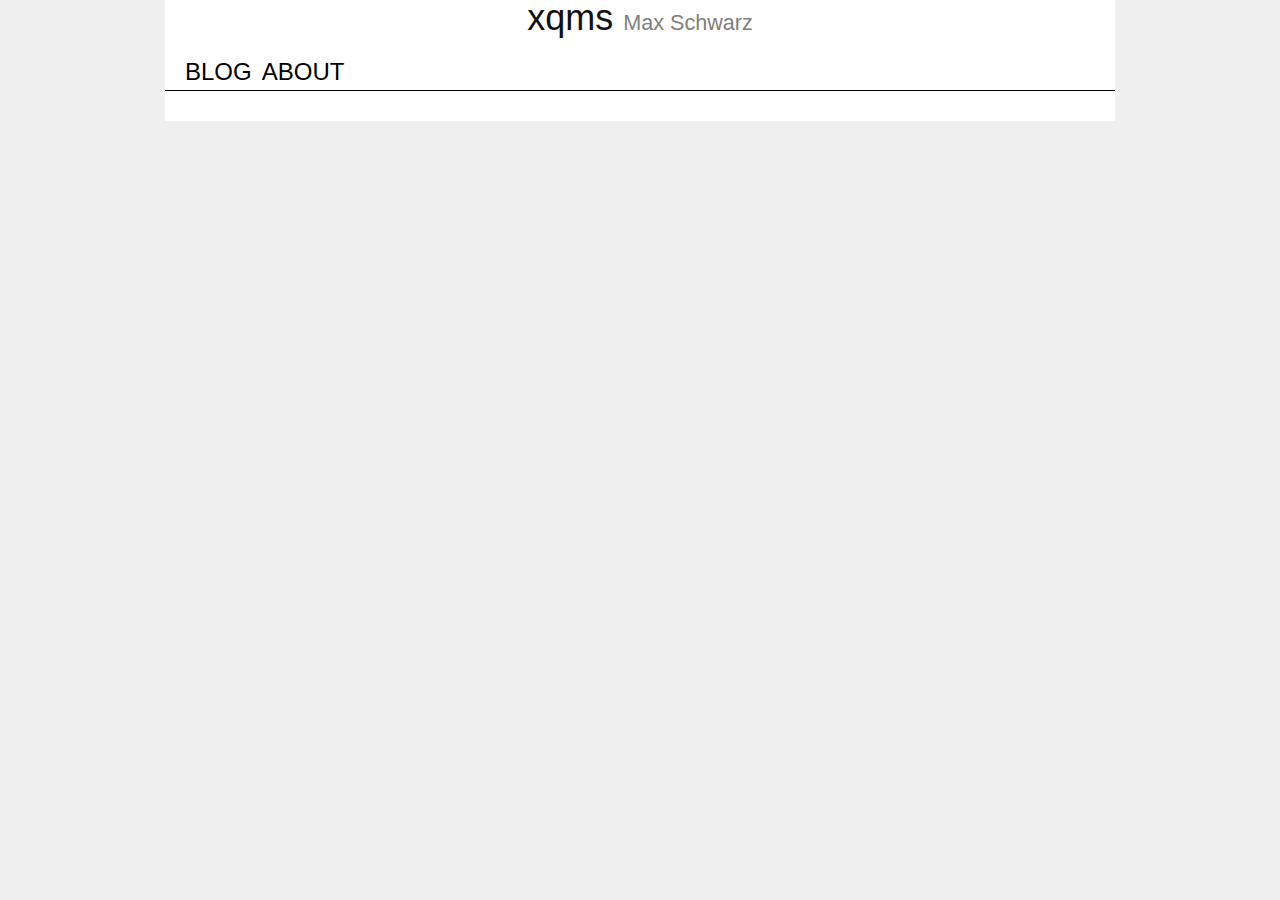
==== index.html @ cdac5692 "initial commit" ====
<!DOCTYPE HTML>
<html>
<head>
	<meta charset="" />

	<title>xqms</title>
	
	<link rel="stylesheet" href="/media/css/blueprint/screen.css" type="text/css" media="screen, projection" />
	<link rel="stylesheet" href="/media/css/blueprint/print.css" type="text/css" media="print" />
	<!--[if lt IE 8]>
			<link rel="stylesheet" href="/media/css/blueprint/ie.css" type="text/css" media="screen, projection" />
	<![endif]-->

	<link rel="stylesheet" href="/media/css/base.css" type="text/css" />
	<link rel="stylesheet" href="/media/css/code.css" type="text/css" />
</head>
<body>
	<div class="container">
		<div id="header" class="span-24">
			<h1>xqms <span id="header-name">Max Schwarz</span></h1>
		</div>
		<div id="nav" class="span-24">
						<nav class=main_nav>
    <ul>
                <li>
            <a title="Blog"
                class="button white blog"
                href="/blog">
                Blog
            </a>
        </li>        <li>
            <a title="About"
                class="button white about"
                href="/about.html">
                About
            </a>
        </li>    </ul>
</nav>
		</div>

		<div class="span-24">
		<div id="main">
		 
		</div>
		</div>
	</div>
</body>
</html>
---- media/css/blueprint/screen.css ----
/* -----------------------------------------------------------------------


 Blueprint CSS Framework 1.0.1
 http://blueprintcss.org

   * Copyright (c) 2007-Present. See LICENSE for more info.
   * See README for instructions on how to use Blueprint.
   * For credits and origins, see AUTHORS.
   * This is a compressed file. See the sources in the 'src' directory.

----------------------------------------------------------------------- */

/* reset.css */
html {margin:0;padding:0;border:0;}
body, div, span, object, iframe, h1, h2, h3, h4, h5, h6, p, blockquote, pre, a, abbr, acronym, address, code, del, dfn, em, img, q, dl, dt, dd, ol, ul, li, fieldset, form, label, legend, table, caption, tbody, tfoot, thead, tr, th, td, article, aside, dialog, figure, footer, header, hgroup, nav, section {margin:0;padding:0;border:0;font-size:100%;font:inherit;vertical-align:baseline;}
article, aside, details, figcaption, figure, dialog, footer, header, hgroup, menu, nav, section {display:block;}
body {line-height:1.5;background:white;}
table {border-collapse:separate;border-spacing:0;}
caption, th, td {text-align:left;font-weight:normal;float:none !important;}
table, th, td {vertical-align:middle;}
blockquote:before, blockquote:after, q:before, q:after {content:'';}
blockquote, q {quotes:"" "";}
a img {border:none;}
:focus {outline:0;}

/* typography.css */
html {font-size:100.01%;}
body {font-size:75%;color:#222;background:#fff;font-family:"Helvetica Neue", Arial, Helvetica, sans-serif;}
h1, h2, h3, h4, h5, h6 {font-weight:normal;color:#111;}
h1 {font-size:3em;line-height:1;margin-bottom:0.5em;}
h2 {font-size:2em;margin-bottom:0.75em;}
h3 {font-size:1.5em;line-height:1;margin-bottom:1em;}
h4 {font-size:1.2em;line-height:1.25;margin-bottom:1.25em;}
h5 {font-size:1em;font-weight:bold;margin-bottom:1.5em;}
h6 {font-size:1em;font-weight:bold;}
h1 img, h2 img, h3 img, h4 img, h5 img, h6 img {margin:0;}
p {margin:0 0 1.5em;}
.left {float:left !important;}
p .left {margin:1.5em 1.5em 1.5em 0;padding:0;}
.right {float:right !important;}
p .right {margin:1.5em 0 1.5em 1.5em;padding:0;}
a:focus, a:hover {color:#09f;}
a {color:#06c;text-decoration:underline;}
blockquote {margin:1.5em;color:#666;font-style:italic;}
strong, dfn {font-weight:bold;}
em, dfn {font-style:italic;}
sup, sub {line-height:0;}
abbr, acronym {border-bottom:1px dotted #666;}
address {margin:0 0 1.5em;font-style:italic;}
del {color:#666;}
pre {margin:1.5em 0;white-space:pre;}
pre, code, tt {font:1em 'andale mono', 'lucida console', monospace;line-height:1.5;}
li ul, li ol {margin:0;}
ul, ol {margin:0 1.5em 1.5em 0;padding-left:1.5em;}
ul {list-style-type:disc;}
ol {list-style-type:decimal;}
dl {margin:0 0 1.5em 0;}
dl dt {font-weight:bold;}
dd {margin-left:1.5em;}
table {margin-bottom:1.4em;width:100%;}
th {font-weight:bold;}
thead th {background:#c3d9ff;}
th, td, caption {padding:4px 10px 4px 5px;}
tbody tr:nth-child(even) td, tbody tr.even td {background:#e5ecf9;}
tfoot {font-style:italic;}
caption {background:#eee;}
.small {font-size:.8em;margin-bottom:1.875em;line-height:1.875em;}
.large {font-size:1.2em;line-height:2.5em;margin-bottom:1.25em;}
.hide {display:none;}
.quiet {color:#666;}
.loud {color:#000;}
.highlight {background:#ff0;}
.added {background:#060;color:#fff;}
.removed {background:#900;color:#fff;}
.first {margin-left:0;padding-left:0;}
.last {margin-right:0;padding-right:0;}
.top {margin-top:0;padding-top:0;}
.bottom {margin-bottom:0;padding-bottom:0;}

/* forms.css */
label {font-weight:bold;}
fieldset {padding:0 1.4em 1.4em 1.4em;margin:0 0 1.5em 0;border:1px solid #ccc;}
legend {font-weight:bold;font-size:1.2em;margin-top:-0.2em;margin-bottom:1em;}
fieldset, #IE8#HACK {padding-top:1.4em;}
legend, #IE8#HACK {margin-top:0;margin-bottom:0;}
input[type=text], input[type=password], input[type=url], input[type=email], input.text, input.title, textarea {background-color:#fff;border:1px solid #bbb;color:#000;}
input[type=text]:focus, input[type=password]:focus, input[type=url]:focus, input[type=email]:focus, input.text:focus, input.title:focus, textarea:focus {border-color:#666;}
select {background-color:#fff;border-width:1px;border-style:solid;}
input[type=text], input[type=password], input[type=url], input[type=email], input.text, input.title, textarea, select {margin:0.5em 0;}
input.text, input.title {width:300px;padding:5px;}
input.title {font-size:1.5em;}
textarea {width:390px;height:250px;padding:5px;}
form.inline {line-height:3;}
form.inline p {margin-bottom:0;}
.error, .alert, .notice, .success, .info {padding:0.8em;margin-bottom:1em;border:2px solid #ddd;}
.error, .alert {background:#fbe3e4;color:#8a1f11;border-color:#fbc2c4;}
.notice {background:#fff6bf;color:#514721;border-color:#ffd324;}
.success {background:#e6efc2;color:#264409;border-color:#c6d880;}
.info {background:#d5edf8;color:#205791;border-color:#92cae4;}
.error a, .alert a {color:#8a1f11;}
.notice a {color:#514721;}
.success a {color:#264409;}
.info a {color:#205791;}

/* grid.css */
.container {width:950px;margin:0 auto;}
.showgrid {background:url(src/grid.png);}
.column, .span-1, .span-2, .span-3, .span-4, .span-5, .span-6, .span-7, .span-8, .span-9, .span-10, .span-11, .span-12, .span-13, .span-14, .span-15, .span-16, .span-17, .span-18, .span-19, .span-20, .span-21, .span-22, .span-23, .span-24 {float:left;margin-right:10px;}
.last {margin-right:0;}
.span-1 {width:30px;}
.span-2 {width:70px;}
.span-3 {width:110px;}
.span-4 {width:150px;}
.span-5 {width:190px;}
.span-6 {width:230px;}
.span-7 {width:270px;}
.span-8 {width:310px;}
.span-9 {width:350px;}
.span-10 {width:390px;}
.span-11 {width:430px;}
.span-12 {width:470px;}
.span-13 {width:510px;}
.span-14 {width:550px;}
.span-15 {width:590px;}
.span-16 {width:630px;}
.span-17 {width:670px;}
.span-18 {width:710px;}
.span-19 {width:750px;}
.span-20 {width:790px;}
.span-21 {width:830px;}
.span-22 {width:870px;}
.span-23 {width:910px;}
.span-24 {width:950px;margin-right:0;}
input.span-1, textarea.span-1, input.span-2, textarea.span-2, input.span-3, textarea.span-3, input.span-4, textarea.span-4, input.span-5, textarea.span-5, input.span-6, textarea.span-6, input.span-7, textarea.span-7, input.span-8, textarea.span-8, input.span-9, textarea.span-9, input.span-10, textarea.span-10, input.span-11, textarea.span-11, input.span-12, textarea.span-12, input.span-13, textarea.span-13, input.span-14, textarea.span-14, input.span-15, textarea.span-15, input.span-16, textarea.span-16, input.span-17, textarea.span-17, input.span-18, textarea.span-18, input.span-19, textarea.span-19, input.span-20, textarea.span-20, input.span-21, textarea.span-21, input.span-22, textarea.span-22, input.span-23, textarea.span-23, input.span-24, textarea.span-24 {border-left-width:1px;border-right-width:1px;padding-left:5px;padding-right:5px;}
input.span-1, textarea.span-1 {width:18px;}
input.span-2, textarea.span-2 {width:58px;}
input.span-3, textarea.span-3 {width:98px;}
input.span-4, textarea.span-4 {width:138px;}
input.span-5, textarea.span-5 {width:178px;}
input.span-6, textarea.span-6 {width:218px;}
input.span-7, textarea.span-7 {width:258px;}
input.span-8, textarea.span-8 {width:298px;}
input.span-9, textarea.span-9 {width:338px;}
input.span-10, textarea.span-10 {width:378px;}
input.span-11, textarea.span-11 {width:418px;}
input.span-12, textarea.span-12 {width:458px;}
input.span-13, textarea.span-13 {width:498px;}
input.span-14, textarea.span-14 {width:538px;}
input.span-15, textarea.span-15 {width:578px;}
input.span-16, textarea.span-16 {width:618px;}
input.span-17, textarea.span-17 {width:658px;}
input.span-18, textarea.span-18 {width:698px;}
input.span-19, textarea.span-19 {width:738px;}
input.span-20, textarea.span-20 {width:778px;}
input.span-21, textarea.span-21 {width:818px;}
input.span-22, textarea.span-22 {width:858px;}
input.span-23, textarea.span-23 {width:898px;}
input.span-24, textarea.span-24 {width:938px;}
.append-1 {padding-right:40px;}
.append-2 {padding-right:80px;}
.append-3 {padding-right:120px;}
.append-4 {padding-right:160px;}
.append-5 {padding-right:200px;}
.append-6 {padding-right:240px;}
.append-7 {padding-right:280px;}
.append-8 {padding-right:320px;}
.append-9 {padding-right:360px;}
.append-10 {padding-right:400px;}
.append-11 {padding-right:440px;}
.append-12 {padding-right:480px;}
.append-13 {padding-right:520px;}
.append-14 {padding-right:560px;}
.append-15 {padding-right:600px;}
.append-16 {padding-right:640px;}
.append-17 {padding-right:680px;}
.append-18 {padding-right:720px;}
.append-19 {padding-right:760px;}
.append-20 {padding-right:800px;}
.append-21 {padding-right:840px;}
.append-22 {padding-right:880px;}
.append-23 {padding-right:920px;}
.prepend-1 {padding-left:40px;}
.prepend-2 {padding-left:80px;}
.prepend-3 {padding-left:120px;}
.prepend-4 {padding-left:160px;}
.prepend-5 {padding-left:200px;}
.prepend-6 {padding-left:240px;}
.prepend-7 {padding-left:280px;}
.prepend-8 {padding-left:320px;}
.prepend-9 {padding-left:360px;}
.prepend-10 {padding-left:400px;}
.prepend-11 {padding-left:440px;}
.prepend-12 {padding-left:480px;}
.prepend-13 {padding-left:520px;}
.prepend-14 {padding-left:560px;}
.prepend-15 {padding-left:600px;}
.prepend-16 {padding-left:640px;}
.prepend-17 {padding-left:680px;}
.prepend-18 {padding-left:720px;}
.prepend-19 {padding-left:760px;}
.prepend-20 {padding-left:800px;}
.prepend-21 {padding-left:840px;}
.prepend-22 {padding-left:880px;}
.prepend-23 {padding-left:920px;}
.border {padding-right:4px;margin-right:5px;border-right:1px solid #ddd;}
.colborder {padding-right:24px;margin-right:25px;border-right:1px solid #ddd;}
.pull-1 {margin-left:-40px;}
.pull-2 {margin-left:-80px;}
.pull-3 {margin-left:-120px;}
.pull-4 {margin-left:-160px;}
.pull-5 {margin-left:-200px;}
.pull-6 {margin-left:-240px;}
.pull-7 {margin-left:-280px;}
.pull-8 {margin-left:-320px;}
.pull-9 {margin-left:-360px;}
.pull-10 {margin-left:-400px;}
.pull-11 {margin-left:-440px;}
.pull-12 {margin-left:-480px;}
.pull-13 {margin-left:-520px;}
.pull-14 {margin-left:-560px;}
.pull-15 {margin-left:-600px;}
.pull-16 {margin-left:-640px;}
.pull-17 {margin-left:-680px;}
.pull-18 {margin-left:-720px;}
.pull-19 {margin-left:-760px;}
.pull-20 {margin-left:-800px;}
.pull-21 {margin-left:-840px;}
.pull-22 {margin-left:-880px;}
.pull-23 {margin-left:-920px;}
.pull-24 {margin-left:-960px;}
.pull-1, .pull-2, .pull-3, .pull-4, .pull-5, .pull-6, .pull-7, .pull-8, .pull-9, .pull-10, .pull-11, .pull-12, .pull-13, .pull-14, .pull-15, .pull-16, .pull-17, .pull-18, .pull-19, .pull-20, .pull-21, .pull-22, .pull-23, .pull-24 {float:left;position:relative;}
.push-1 {margin:0 -40px 1.5em 40px;}
.push-2 {margin:0 -80px 1.5em 80px;}
.push-3 {margin:0 -120px 1.5em 120px;}
.push-4 {margin:0 -160px 1.5em 160px;}
.push-5 {margin:0 -200px 1.5em 200px;}
.push-6 {margin:0 -240px 1.5em 240px;}
.push-7 {margin:0 -280px 1.5em 280px;}
.push-8 {margin:0 -320px 1.5em 320px;}
.push-9 {margin:0 -360px 1.5em 360px;}
.push-10 {margin:0 -400px 1.5em 400px;}
.push-11 {margin:0 -440px 1.5em 440px;}
.push-12 {margin:0 -480px 1.5em 480px;}
.push-13 {margin:0 -520px 1.5em 520px;}
.push-14 {margin:0 -560px 1.5em 560px;}
.push-15 {margin:0 -600px 1.5em 600px;}
.push-16 {margin:0 -640px 1.5em 640px;}
.push-17 {margin:0 -680px 1.5em 680px;}
.push-18 {margin:0 -720px 1.5em 720px;}
.push-19 {margin:0 -760px 1.5em 760px;}
.push-20 {margin:0 -800px 1.5em 800px;}
.push-21 {margin:0 -840px 1.5em 840px;}
.push-22 {margin:0 -880px 1.5em 880px;}
.push-23 {margin:0 -920px 1.5em 920px;}
.push-24 {margin:0 -960px 1.5em 960px;}
.push-1, .push-2, .push-3, .push-4, .push-5, .push-6, .push-7, .push-8, .push-9, .push-10, .push-11, .push-12, .push-13, .push-14, .push-15, .push-16, .push-17, .push-18, .push-19, .push-20, .push-21, .push-22, .push-23, .push-24 {float:left;position:relative;}
div.prepend-top, .prepend-top {margin-top:1.5em;}
div.append-bottom, .append-bottom {margin-bottom:1.5em;}
.box {padding:1.5em;margin-bottom:1.5em;background:#e5eCf9;}
hr {background:#ddd;color:#ddd;clear:both;float:none;width:100%;height:1px;margin:0 0 17px;border:none;}
hr.space {background:#fff;color:#fff;visibility:hidden;}
.clearfix:after, .container:after {content:"\0020";display:block;height:0;clear:both;visibility:hidden;overflow:hidden;}
.clearfix, .container {display:block;}
.clear {clear:both;}
---- media/css/blueprint/print.css ----
/* -----------------------------------------------------------------------


 Blueprint CSS Framework 1.0.1
 http://blueprintcss.org

   * Copyright (c) 2007-Present. See LICENSE for more info.
   * See README for instructions on how to use Blueprint.
   * For credits and origins, see AUTHORS.
   * This is a compressed file. See the sources in the 'src' directory.

----------------------------------------------------------------------- */

/* print.css */
body {line-height:1.5;font-family:"Helvetica Neue", Arial, Helvetica, sans-serif;color:#000;background:none;font-size:10pt;}
.container {background:none;}
hr {background:#ccc;color:#ccc;width:100%;height:2px;margin:2em 0;padding:0;border:none;}
hr.space {background:#fff;color:#fff;visibility:hidden;}
h1, h2, h3, h4, h5, h6 {font-family:"Helvetica Neue", Arial, "Lucida Grande", sans-serif;}
code {font:.9em "Courier New", Monaco, Courier, monospace;}
a img {border:none;}
p img.top {margin-top:0;}
blockquote {margin:1.5em;padding:1em;font-style:italic;font-size:.9em;}
.small {font-size:.9em;}
.large {font-size:1.1em;}
.quiet {color:#999;}
.hide {display:none;}
a:link, a:visited {background:transparent;font-weight:700;text-decoration:underline;}
a:link:after, a:visited:after {content:" (" attr(href) ")";font-size:90%;}
---- media/css/blueprint/ie.css ----
/* -----------------------------------------------------------------------


 Blueprint CSS Framework 1.0.1
 http://blueprintcss.org

   * Copyright (c) 2007-Present. See LICENSE for more info.
   * See README for instructions on how to use Blueprint.
   * For credits and origins, see AUTHORS.
   * This is a compressed file. See the sources in the 'src' directory.

----------------------------------------------------------------------- */

/* ie.css */
body {text-align:center;}
.container {text-align:left;}
* html .column, * html .span-1, * html .span-2, * html .span-3, * html .span-4, * html .span-5, * html .span-6, * html .span-7, * html .span-8, * html .span-9, * html .span-10, * html .span-11, * html .span-12, * html .span-13, * html .span-14, * html .span-15, * html .span-16, * html .span-17, * html .span-18, * html .span-19, * html .span-20, * html .span-21, * html .span-22, * html .span-23, * html .span-24 {display:inline;overflow-x:hidden;}
* html legend {margin:0px -8px 16px 0;padding:0;}
sup {vertical-align:text-top;}
sub {vertical-align:text-bottom;}
html>body p code {*white-space:normal;}
hr {margin:-8px auto 11px;}
img {-ms-interpolation-mode:bicubic;}
.clearfix, .container {display:inline-block;}
* html .clearfix, * html .container {height:1%;}
fieldset {padding-top:0;}
legend {margin-top:-0.2em;margin-bottom:1em;margin-left:-0.5em;}
textarea {overflow:auto;}
label {vertical-align:middle;position:relative;top:-0.25em;}
input.text, input.title, textarea {background-color:#fff;border:1px solid #bbb;}
input.text:focus, input.title:focus {border-color:#666;}
input.text, input.title, textarea, select {margin:0.5em 0;}
input.checkbox, input.radio {position:relative;top:.25em;}
form.inline div, form.inline p {vertical-align:middle;}
form.inline input.checkbox, form.inline input.radio, form.inline input.button, form.inline button {margin:0.5em 0;}
button, input.button {position:relative;top:0.25em;}
---- media/css/base.css ----
body {
	background-color: #efefef;
}

.container {
	background-color: white;
}

#header {
	text-align: center;
}

#header h1 {
	margin-bottom: 0;
}

#header-name {
	color: #808080;
	font-size: 60%;
}

#nav {
	border-bottom: 1px solid black;
}

.main_nav ul {
	padding-left: 15px;
}

.main_nav li {
	list-style-type: none;
	float: left;
}

.main_nav li a {
	margin-left: 5px;
	margin-right: 5px;
	font-size: 200%;
	text-transform: uppercase;
	text-decoration: none;
	color: black;
}

.main_nav li a.first {
	margin-left: 0;
}

.main_nav li a.active {
	text-decoration: underline;
}

.main_nav li a:hover {
	text-decoration: underline;
}

#main {
	padding: 15px 15px 15px 15px;
}

.listing {
	min-width: 800px;
	padding-left: 0;
	margin-right: 0;
}

.listing p {
	margin-bottom: 1em;
}

.listing > li {
	list-style-type: none;
	border-bottom: 1px solid black;
	margin-bottom: 30px;
}

.post_info {
	border-top: 2px solid black;
}

.post_info .tags ul {
	display: inline-block;
	padding: 0;
}

.post_info .tags li {
	list-style-type: none;
	float: left;
}

.post_info .tags {
	display: inline;
}

.post_info .read_more {
	float: right;
}

article h3 {
	text-transform: uppercase;
	margin-bottom: 0;
}

article h3 a {
	color: black;
	text-decoration: none;
}

article .time {
	color: #808080;
	margin-bottom: 10px;
}

.codebox {
	background-color: #909090;
	margin-bottom: 1.5em;
}

.codebox table {
	margin: 0;
}

.codebox .highlight {
	display: block;
}

.codebox pre {
	margin: 0;
}

.codebox td {
	padding: 0;
}

.codebox td, .codebox th {
	vertical-align: top;
}

.codebox figcaption {
	text-align: center;
}

#footer {
	color: #808080;
	font-size: 85%;
	text-align: center;
	border-top: 1px solid black;
}
---- media/css/code.css ----
.codebox .highlight .hll { background-color: #ffffcc }
.codebox .highlight  { background: #f0f0f0; }
.codebox .highlight .c { color: #60a0b0; font-style: italic } /* Comment */
.codebox .highlight .err { border: 1px solid #FF0000 } /* Error */
.codebox .highlight .k { color: #007020; font-weight: bold } /* Keyword */
.codebox .highlight .o { color: #666666 } /* Operator */
.codebox .highlight .cm { color: #60a0b0; font-style: italic } /* Comment.Multiline */
.codebox .highlight .cp { color: #007020 } /* Comment.Preproc */
.codebox .highlight .c1 { color: #60a0b0; font-style: italic } /* Comment.Single */
.codebox .highlight .cs { color: #60a0b0; background-color: #fff0f0 } /* Comment.Special */
.codebox .highlight .gd { color: #A00000 } /* Generic.Deleted */
.codebox .highlight .ge { font-style: italic } /* Generic.Emph */
.codebox .highlight .gr { color: #FF0000 } /* Generic.Error */
.codebox .highlight .gh { color: #000080; font-weight: bold } /* Generic.Heading */
.codebox .highlight .gi { color: #00A000 } /* Generic.Inserted */
.codebox .highlight .go { color: #808080 } /* Generic.Output */
.codebox .highlight .gp { color: #c65d09; font-weight: bold } /* Generic.Prompt */
.codebox .highlight .gs { font-weight: bold } /* Generic.Strong */
.codebox .highlight .gu { color: #800080; font-weight: bold } /* Generic.Subheading */
.codebox .highlight .gt { color: #0040D0 } /* Generic.Traceback */
.codebox .highlight .kc { color: #007020; font-weight: bold } /* Keyword.Constant */
.codebox .highlight .kd { color: #007020; font-weight: bold } /* Keyword.Declaration */
.codebox .highlight .kn { color: #007020; font-weight: bold } /* Keyword.Namespace */
.codebox .highlight .kp { color: #007020 } /* Keyword.Pseudo */
.codebox .highlight .kr { color: #007020; font-weight: bold } /* Keyword.Reserved */
.codebox .highlight .kt { color: #902000 } /* Keyword.Type */
.codebox .highlight .m { color: #40a070 } /* Literal.Number */
.codebox .highlight .s { color: #4070a0 } /* Literal.String */
.codebox .highlight .na { color: #4070a0 } /* Name.Attribute */
.codebox .highlight .nb { color: #007020 } /* Name.Builtin */
.codebox .highlight .nc { color: #0e84b5; font-weight: bold } /* Name.Class */
.codebox .highlight .no { color: #60add5 } /* Name.Constant */
.codebox .highlight .nd { color: #555555; font-weight: bold } /* Name.Decorator */
.codebox .highlight .ni { color: #d55537; font-weight: bold } /* Name.Entity */
.codebox .highlight .ne { color: #007020 } /* Name.Exception */
.codebox .highlight .nf { color: #06287e } /* Name.Function */
.codebox .highlight .nl { color: #002070; font-weight: bold } /* Name.Label */
.codebox .highlight .nn { color: #0e84b5; font-weight: bold } /* Name.Namespace */
.codebox .highlight .nt { color: #062873; font-weight: bold } /* Name.Tag */
.codebox .highlight .nv { color: #bb60d5 } /* Name.Variable */
.codebox .highlight .ow { color: #007020; font-weight: bold } /* Operator.Word */
.codebox .highlight .w { color: #bbbbbb } /* Text.Whitespace */
.codebox .highlight .mf { color: #40a070 } /* Literal.Number.Float */
.codebox .highlight .mh { color: #40a070 } /* Literal.Number.Hex */
.codebox .highlight .mi { color: #40a070 } /* Literal.Number.Integer */
.codebox .highlight .mo { color: #40a070 } /* Literal.Number.Oct */
.codebox .highlight .sb { color: #4070a0 } /* Literal.String.Backtick */
.codebox .highlight .sc { color: #4070a0 } /* Literal.String.Char */
.codebox .highlight .sd { color: #4070a0; font-style: italic } /* Literal.String.Doc */
.codebox .highlight .s2 { color: #4070a0 } /* Literal.String.Double */
.codebox .highlight .se { color: #4070a0; font-weight: bold } /* Literal.String.Escape */
.codebox .highlight .sh { color: #4070a0 } /* Literal.String.Heredoc */
.codebox .highlight .si { color: #70a0d0; font-style: italic } /* Literal.String.Interpol */
.codebox .highlight .sx { color: #c65d09 } /* Literal.String.Other */
.codebox .highlight .sr { color: #235388 } /* Literal.String.Regex */
.codebox .highlight .s1 { color: #4070a0 } /* Literal.String.Single */
.codebox .highlight .ss { color: #517918 } /* Literal.String.Symbol */
.codebox .highlight .bp { color: #007020 } /* Name.Builtin.Pseudo */
.codebox .highlight .vc { color: #bb60d5 } /* Name.Variable.Class */
.codebox .highlight .vg { color: #bb60d5 } /* Name.Variable.Global */
.codebox .highlight .vi { color: #bb60d5 } /* Name.Variable.Instance */
.codebox .highlight .il { color: #40a070 } /* Literal.Number.Integer.Long */
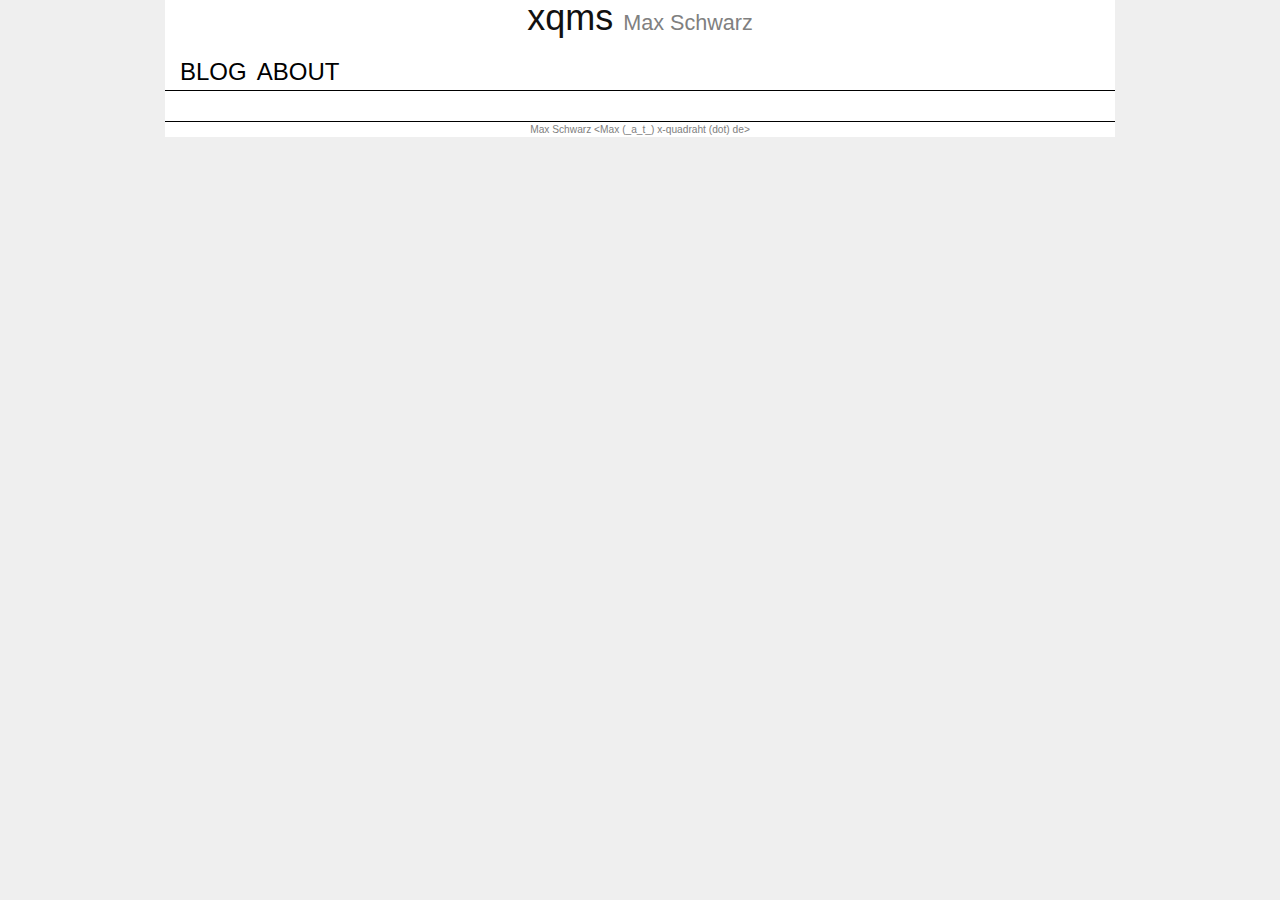
==== commit 0b7b1d90: "regenerate" ====
--- a/index.html
+++ b/index.html
@@ -22,13 +22,13 @@
 		<div id="nav" class="span-24">
 						<nav class=main_nav>
     <ul>
-                <li>
+                        <li>
             <a title="Blog"
-                class="button white blog"
+                class="button white blog first"
                 href="/blog">
                 Blog
             </a>
-        </li>        <li>
+        </li>                <li>
             <a title="About"
                 class="button white about"
                 href="/about.html">
@@ -43,6 +43,10 @@
 		 
 		</div>
 		</div>
+
+		<div class="span-24" id="footer">
+			Max Schwarz &lt;Max (_a_t_) x-quadraht (dot) de&gt;
+		</div>
 	</div>
 </body>
 </html>